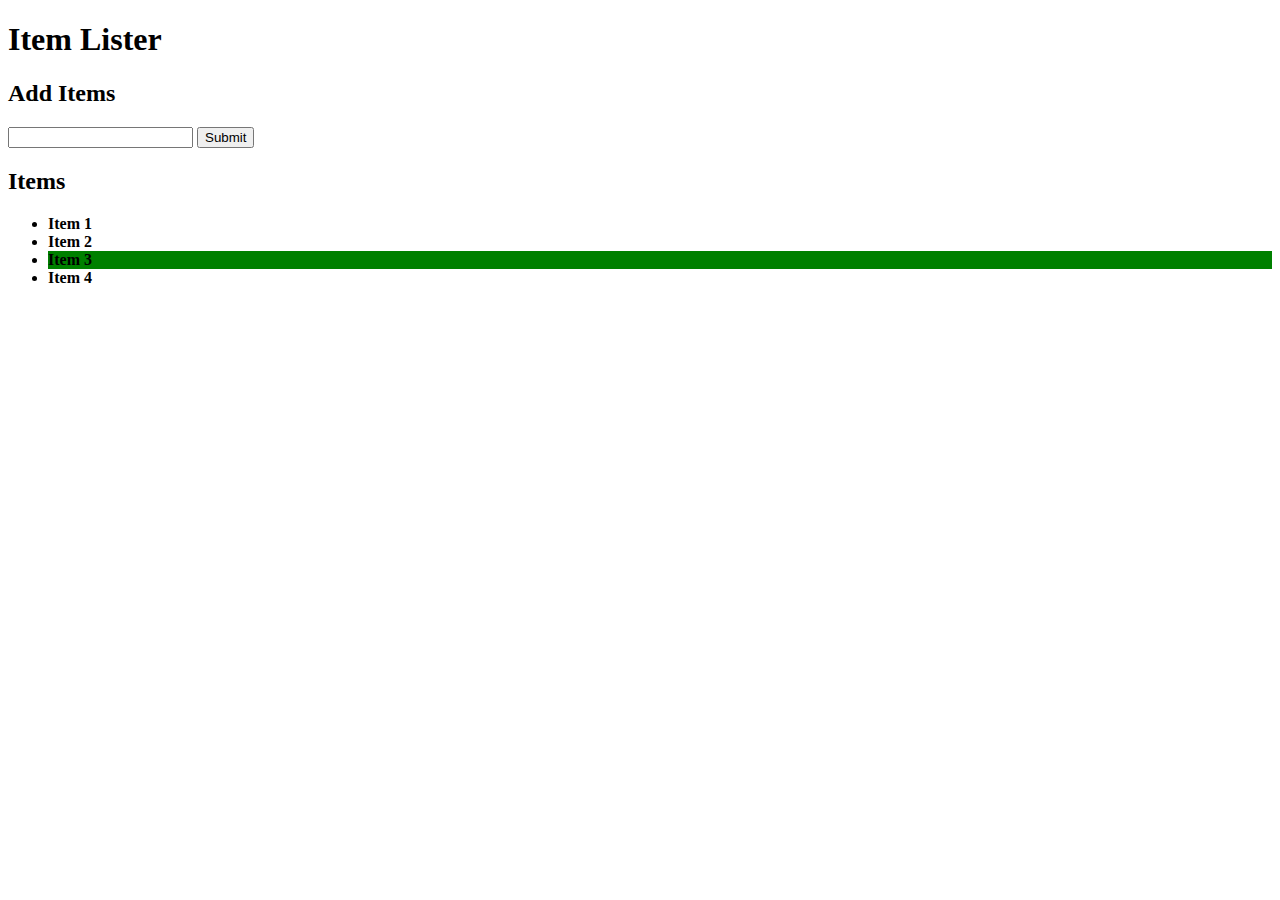
==== DOM/s2.html @ 7c3d19e5 "doms2" ====
<!DOCTYPE html>
<html lang="en">
<head>
  <meta charset="UTF-8">
  <meta name="viewport" content="width=device-width, initial-scale=1.0">
  <meta http-equiv="X-UA-Compatible" content="ie=edge">
  <link rel="stylesheet" href="https://maxcdn.bootstrapcdn.com/bootstrap/4.0.0-beta/css/bootstrap.min.css" integrity="sha384-/Y6pD6FV/Vv2HJnA6t+vslU6fwYXjCFtcEpHbNJ0lyAFsXTsjBbfaDjzALeQsN6M" crossorigin="anonymous">
  <title>Item Lister</title>
</head>
<body>
  <header id="main-header" class="bg-success text-white p-4 mb-3">
    <div class="container">
      <h1 id="header-title">Item Lister <span style="display:none">123</span></h1>
    </div>
  </header>
  <div class="container">
   <div id="main" class="card card-body">
    <h2 class="title">Add Items</h2>
    <form class="form-inline mb-3">
      <input type="text" class="form-control mr-2">
      <input type="submit" class="btn btn-dark" value="Submit">
    </form>
    <h2 class="title">Items</h2>
    <ul id="items" class="list-group">
      <li class="list-group-item">Item 1</li>
      <li class="list-group-item">Item 2</li>
      <li class="list-group-item">Item 3</li>
      <li class="list-group-item">Item 4</li>
    </ul>
   </div>
  </div>
  <script src="s2.js"></script>

</body>
</html>
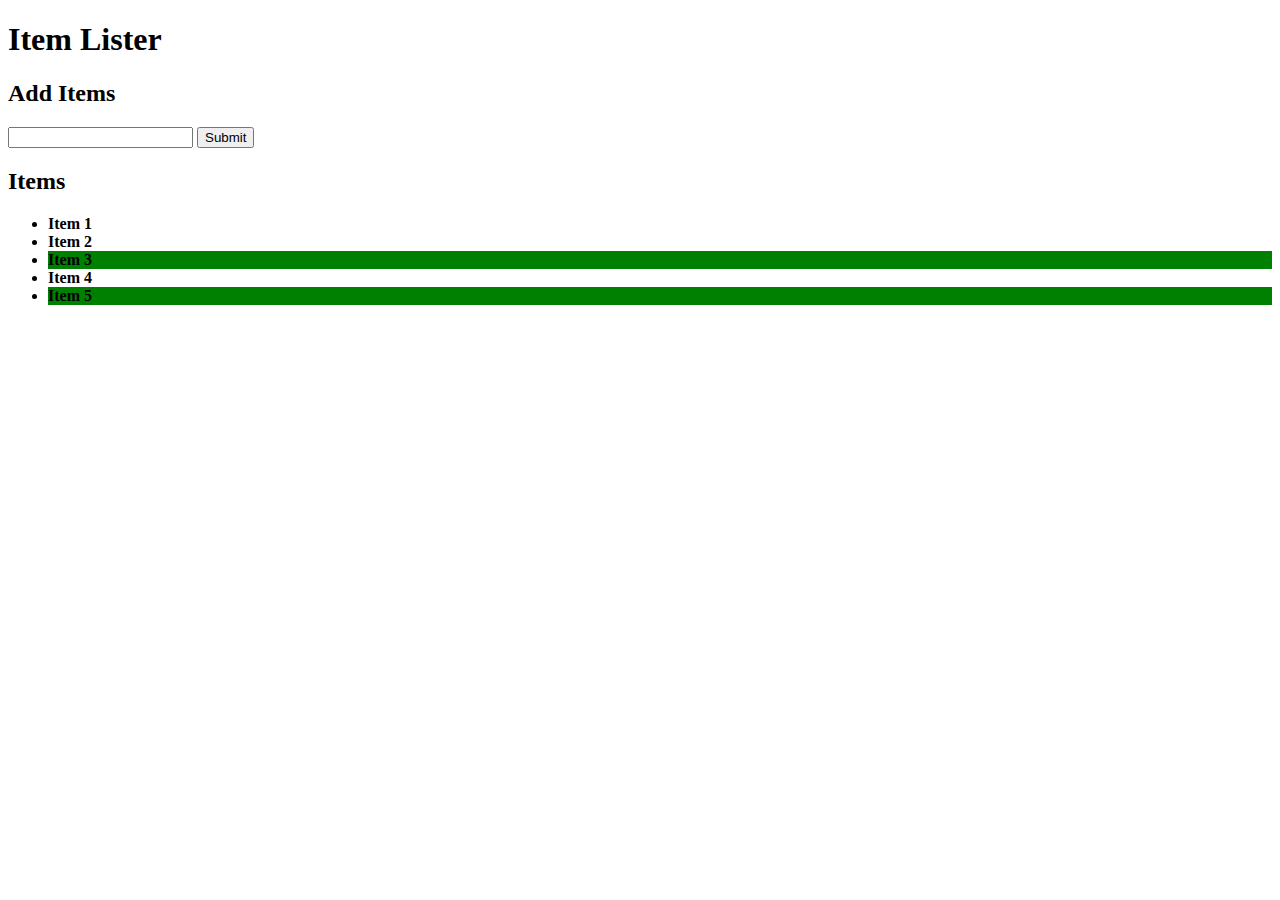
==== commit 98b426f8: "doms2" ====
--- a/DOM/s2.html
+++ b/DOM/s2.html
@@ -26,10 +26,11 @@
       <li class="list-group-item">Item 2</li>
       <li class="list-group-item">Item 3</li>
       <li class="list-group-item">Item 4</li>
+      <li class="new-item">Item 5</li>
     </ul>
    </div>
   </div>
   <script src="s2.js"></script>
 
-</body>
+</body> 
 </html>